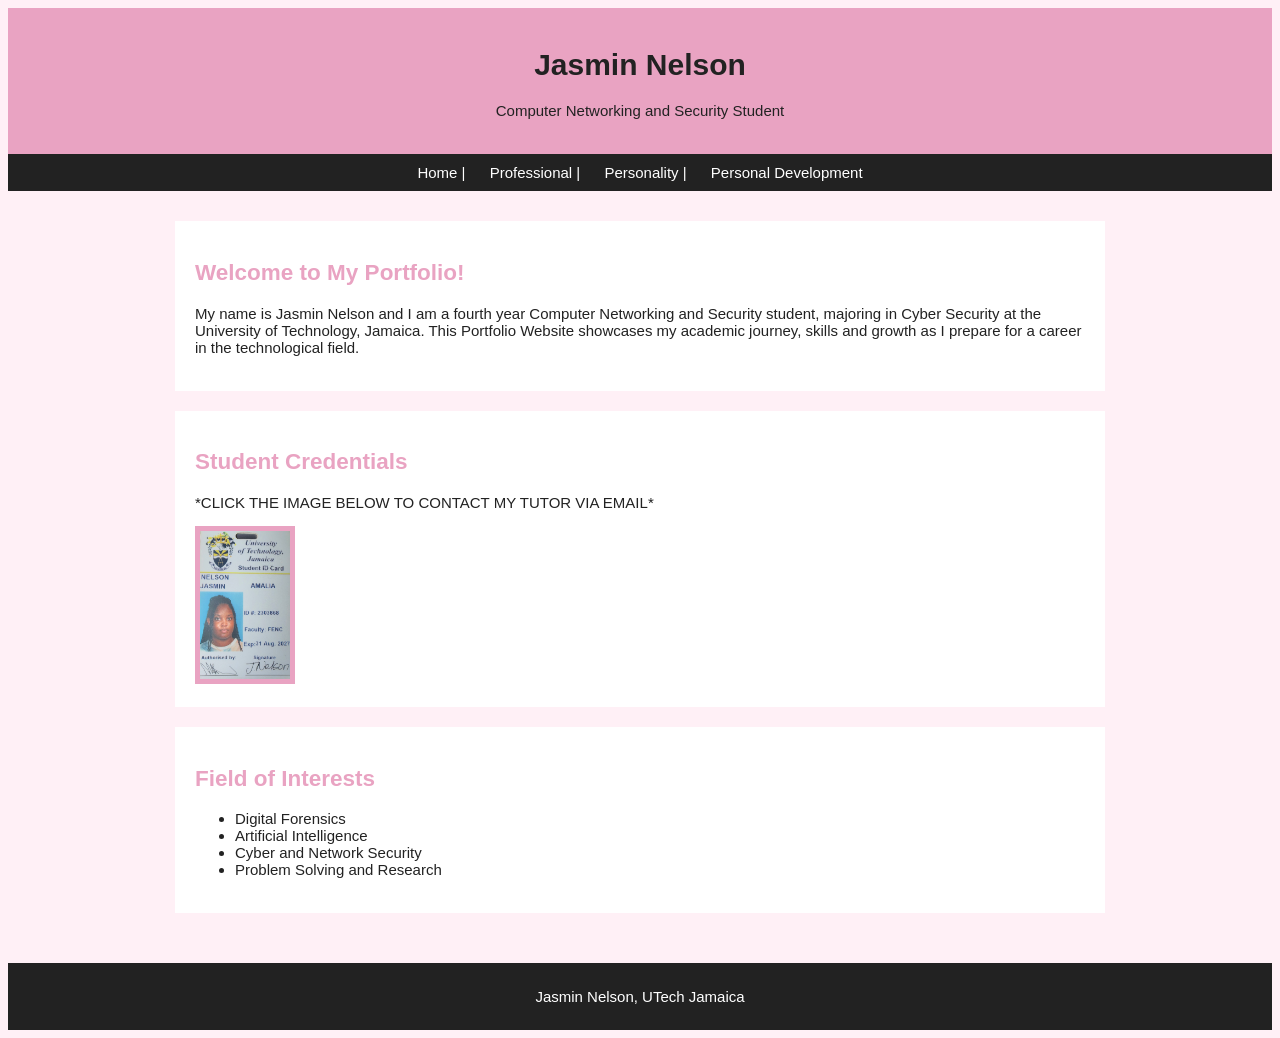
==== index.html @ 481eb913 "Create index.html" ====
<!DOCTYPE html>
<html>
  
<head>
<meta charset="UTF-8">
<meta name="viewport" content="width=device-width, initial-scale=1.0">
<meta http-equiv="refresh" content="0; url=Codes/index.html">
<title>Jasmin Nelson Portfolio</title>
</head>

<body>
<p>If you are not redirected, <a href="Codes/index.html">click here to view my portfolio</a>.</p>
  
</body>
</html>
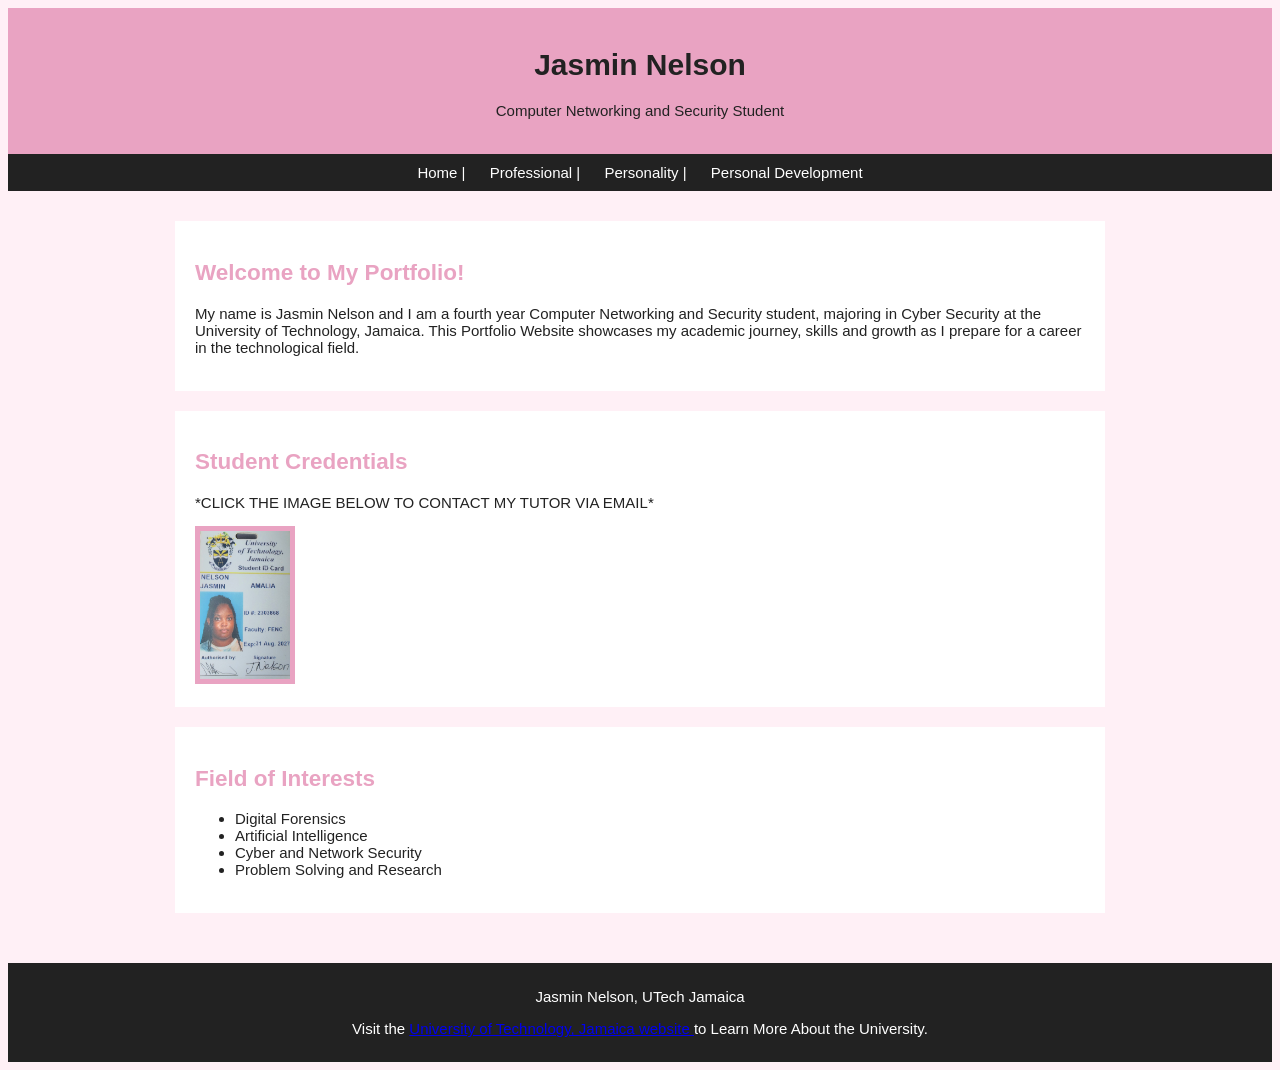
==== commit 7d2d0f82: "Add files via upload" ====
--- a/index.html
+++ b/index.html
@@ -1,15 +1,65 @@
-<!DOCTYPE html>
-<html>
-  
-<head>
-<meta charset="UTF-8">
-<meta name="viewport" content="width=device-width, initial-scale=1.0">
-<meta http-equiv="refresh" content="0; url=Codes/index.html">
-<title>Jasmin Nelson Portfolio</title>
-</head>
-
-<body>
-<p>If you are not redirected, <a href="Codes/index.html">click here to view my portfolio</a>.</p>
-  
-</body>
-</html>
+
+<!-- Jasmin Nelson -->
+<!-- Student ID: 2303868 -->
+<!-- Web Programming Individual Assignment 1 -->
+<!-- HTML for the Student Website -->
+
+<!DOCTYPE html>
+<html lang="en">
+
+<head>
+<meta charset="UTF-8">
+<meta name="viewport" content="width=device-width, initial-scale=1.0">
+
+<title>Jasmin Nelson - Student Website</title>
+<link rel="stylesheet" href="../style.css">
+</head>
+
+<body>
+<header>
+<h1>Jasmin Nelson</h1>
+<p>Computer Networking and Security Student</p>
+</header>
+
+<nav>
+<a href="index.html">Home  |</a>
+<a href="professional.html">Professional |</a>
+<a href="personality.html">Personality |</a>
+<a href="development.html">Personal Development</a>
+</nav>
+
+<main>
+
+<section class="intro">
+<h2>Welcome to My Portfolio!</h2>
+<p>My name is Jasmin Nelson and I am a fourth year Computer Networking and Security student, majoring in Cyber Security at the University of Technology, Jamaica. This Portfolio Website showcases my academic journey, skills and growth as I prepare for a career in the technological field.</p> 
+</section>
+
+<section>
+<h2>Student Credentials</h2>
+<p>*CLICK THE IMAGE BELOW TO CONTACT MY TUTOR VIA EMAIL*</p>
+
+<a href="mailto:sirisha.badika@gmail.com?subject=Web%20Programming%20IA1">
+<img src="../Assets/jasphoto2.jpg" alt="UTech student ID Photo" class="jasphoto2"> 
+</a>
+</section>
+
+<section>
+<h2>Field of Interests</h2>
+<ul>
+<li>Digital Forensics</li>
+<li>Artificial Intelligence</li>
+<li>Cyber and Network Security</li>
+<li>Problem Solving and Research</li>
+</ul>
+</section>
+</main>
+
+<footer>
+<p>Jasmin Nelson, UTech Jamaica</p>
+<p>Visit the <a href="https://www.utech.edu.jm/" target="_blank" rel="noopener noreferrer">
+University of Technology, Jamaica website </a> to Learn More About the University.</p>
+</footer>
+
+</body>
+</html>
--- a/style.css
+++ b/style.css
@@ -0,0 +1,67 @@
+/* Jasmin Nelson */
+/* Student ID: 2303868 */
+/* Web Programming Individual Assignment 1 */
+/* CSS for the Student Portfolio Website */
+
+/* The colours and font used throughout the website */
+:root {--pink: #e9a3c2; --light-pink: #fff0f6; --black: #222222; --white: #ffffff; --font: Arial;}
+
+/* This makes the element sizes easier to control */
+* {box-sizing: border-box;}
+
+
+
+/* This styles the whole webpage */
+body {font-family: var(--font); font-size: 15px; background-color: var(--light-pink); color: var(--black);}
+
+/* This styles the top of the page */
+header {background-color: var(--pink); text-align: center; padding: 20px;}
+
+/* This styles the navigation bar */
+nav {background-color: var(--black); text-align: center; padding: 10px;}
+
+/* This styles the navigation links */
+nav a {color: var(--white); text-decoration: none; margin: 10px;}
+
+/* This changes link colour when the mouse is over it */
+nav a:hover {color: var(--pink);}
+
+
+
+/* This styles the main content area on the page */
+main {max-width: 950px; margin: 20px auto; padding: 10px;}
+
+
+
+/* This styles each section individually on the page*/
+section {background-color: var(--white); padding: 20px; margin-bottom: 20px;}
+
+/* This styles the section headings */
+h2 {color: var(--pink);}
+
+
+
+/* This makes the ID picture smaller */
+.jasphoto2 {width: 100px; border: 5px solid var(--pink);} 
+
+/* This styles the bottom of the page */
+footer {background-color: var(--black); color: var(--white); text-align: center; padding: 10px;}
+
+
+
+/* This changes the layout on small screens */
+@media (max-width: 600px) {
+body {font-size: 10px;}
+header {padding: 15px 10px;}
+
+header h1 {font-size: 15px;}
+nav a {display: block; margin: 6px;}
+
+main {margin: 10px auto; padding: 10px;}
+
+section {padding: 10px; margin-bottom: 10px;}
+
+h2 {font-size: 15px;}
+footer {font-size: 10px;}
+}
+
